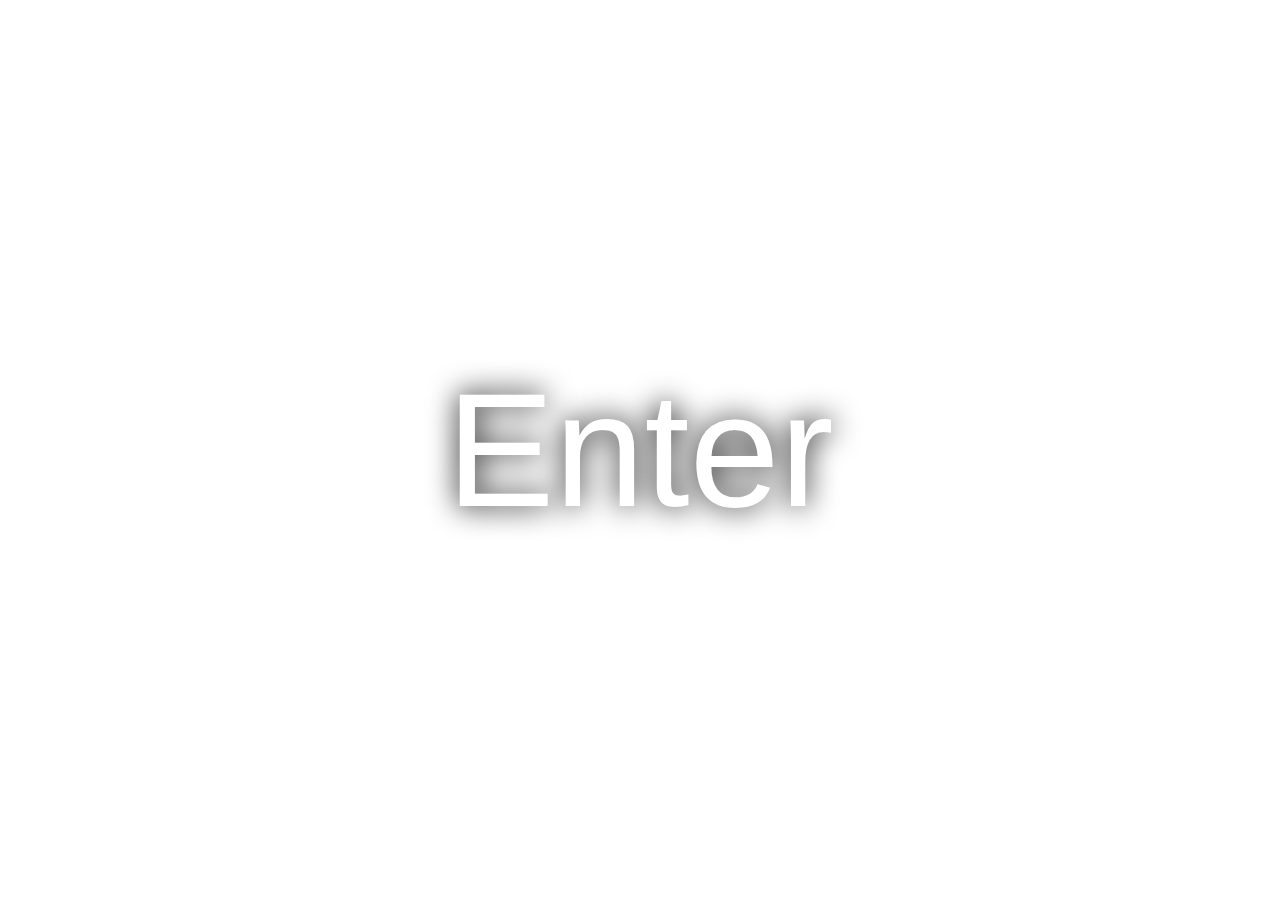
==== index.html @ 658b4003 "Initial commit" ====
<!DOCTYPE html>
<html lang="en">
  <head>
    <link rel="stylesheet" href="Current/style.css">
    <title>Palumbo Map</title>
  </head>
  <body id="schoolPalumbo">
    
    <div id = "openn" class="mouse_move">
       <div id="ff" class="label"><span id="first"><h1><a>1st Floor</a></h1>(Work In Progress)</span></div>
      <div id="sf" class="label"><span id="second"><h1><a href="floor2.html">2nd Floor</a></h1>(Minor Construction)</span></div>
      <div id="tf" class="label"><span id="third"><h1><a href="floor3.html">3rd Floor</a></h1>(Minor Construction)</span></div>
      <div id ="fourthf" class="label"><span id="fourth"><h1><a href="floor4.html">4th Floor<br></a></h1>(Minor Construction)</span></div>
      <div id="fifthf" class="label"><span id="fifth"><h1><a href="floor5.html">5th Floor</a></h1></span></div>

      <div id="aboutUs" class="label"><span id="about"><h1><a href="Current/about.html">Meet the Team!</a></h1></span></div>

      <img id="stairs" src="Current/GP.jpeg" class="mouse" value="7"/>
      <div id = "fronts" class = "front" onclick = "enter()">Enter</div>
    </div>


    <script type="text/javascript">
      document.addEventListener("mousemove", parallax);
      function parallax(event) {
        this.querySelectorAll(".mouse").forEach((shift) => {
          const position = shift.getAttribute("value");
          const x = (window.innerWidth - event.pageX * position) / 90;
          const y = (window.innerHeight - event.pageY * position) / 90;
  
          shift.style.transform = `translateX(${x}px) translateY(${y}px)`;
        });
      }
      

    </script>
    <script src="Current/index.js"></script>
  </body>
</html>
---- Current/style.css ----
* {
     margin: 0;
     padding: 0;
     box-sizing: border-box;
     font-family: sans-serif;
 }

 body {
     background-color: white;
     background-image: url("palumbo.jpeg");
     background-size: cover;
     background-position: center;
     background-repeat: no-repeat;
 }

 .mouse_move {
     position: relative;
     width: 100%;
     height: 100vh;
     font-size: 3vh;
     overflow: hidden;
     display: flex;
     justify-content: center;
     align-items: center;
 }

 .mouse_move h2 {
     position: absolute;
     font-size: 100px;
     color: white;
 }

 .mouse_move img {
     position: absolute;
 }

 #stairs {
     width: 120vw;
     height: 120vh;
     height: auto;
     z-index: -1;
 }

 span {
     white-space: nowrap;
 }

 .label {
     position: absolute;
     width: 200vw;
     color: white;
     transition-duration: 1s;
     white-space: nowrap;
 }

 #ff {
     top: 70vh;
     left: 0px;
 }

 #first,
 #second,
 #third,
 #fourth,
 #fifth,
 #construction {
     width: 100vw;
     display: inline-block;
     text-align: center;
     z-index: 2;
     text-shadow: 5px 5px 5px black;
 }


 #sf {
     top: 55vh;
     left: 0vw;
 }

 #tf {
     top: 40vh;
     left: 0vw;
 }

 #fourthf {
     top: 25vh;
     left: 0vw;
 }

 a {
     text-decoration: none;
     color: white;
     transition-duration: 0.5s;
     text-shadow: 5px 5px 10px black;
 }

 a:hover {
     text-decoration: underline;
     color: #00ccff;
     transition-duration: 0.5s;
 }

 #fourthf:hover {
     transition-duration: 1s;
 }

 #fifthf {
     top: 10vh;
     left: 0vw;
 }

 #fifthf:hover {
     transition-duration: 1s;
 }

 #aboutUs {
     font-size: (2vh+2vw);
     position: absolute;
     top: 90vh;
     width: 100vw;
     text-align: right;
 }

 #test {
     size: 40;
     position: absolute;
 }

 body {
     overflow: hidden;
 }

 img {
     position: absolute;
 }

 .front {
     z-index: 6;
     width: 100vw;
     height: 100vh;
     background-color: white;
     background-image: url("palumbo.jpeg");
     background-size: contain;
     background-position: center;
     background-repeat: no-repeat;
     line-height: 100vh;
     text-align: center;
     color: white;
     text-shadow: 0px 0px 30px #000000;
     font-size: 6em;
     -webkit-user-select: none;
     /* Safari */
     -moz-user-select: none;
     /* Firefox */
     -ms-user-select: none;
     /* IE10+/Edge */
     user-select: none;
     /* Standard */
 }

 #test {
     position: absolute;
     width: 100vw;
 }

 #logo {
     z-index: 4;
     height: 30vh;
     top: 5vh;
     left: 5vw;
 }

 #logo1 {
     position: absolute;
     z-index: 4;
     height: 30vh;
     top: 5vh;
     right: 5vw;
 }

 #board {
     position: absolute;
     height: 100vh;
     width: 100vw;
     background-color: darkcyan;
     z-index: 3;
 }

 #openn {
     z-index: 50;
 }
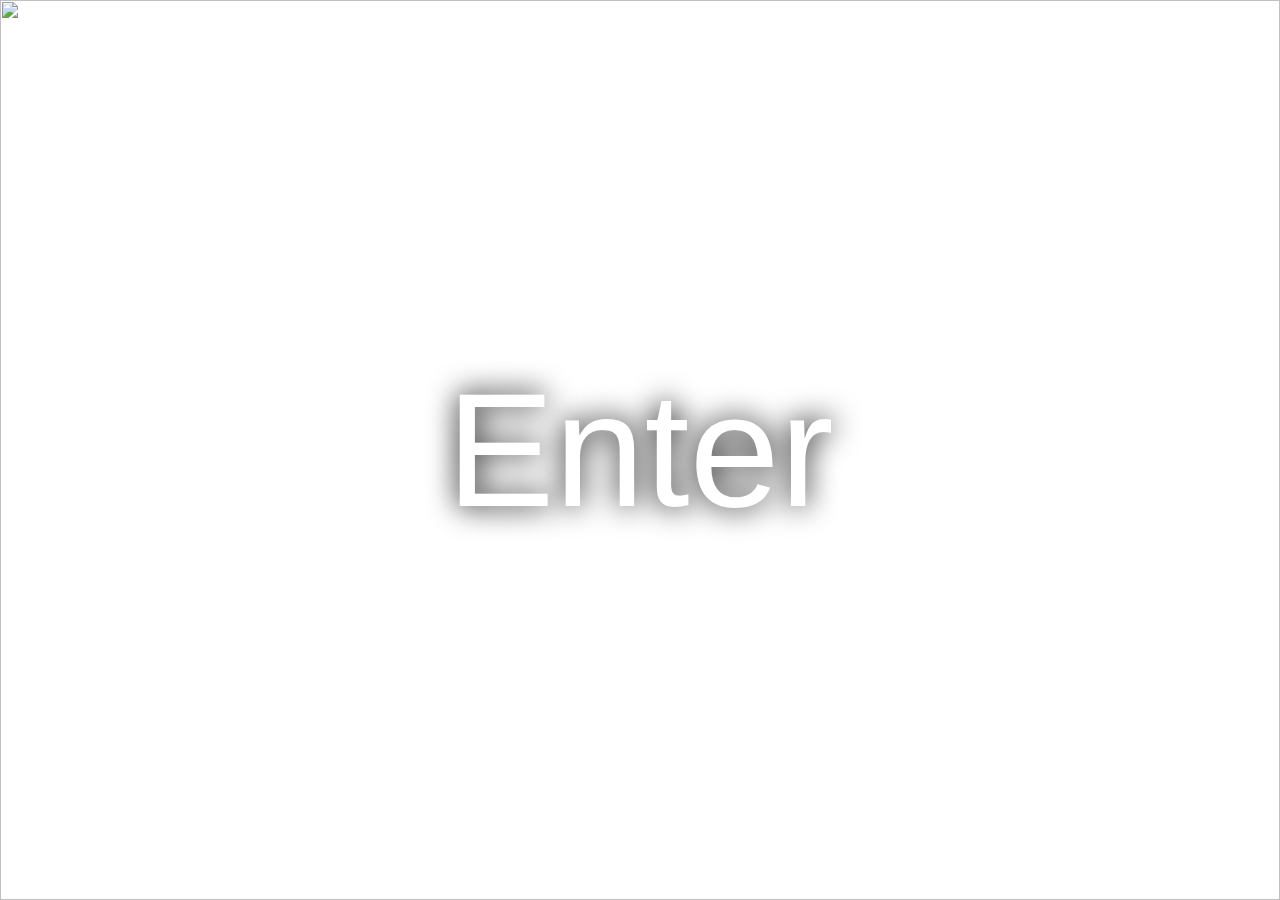
==== commit 6140d0cc: "Last updated June 6, 2022, committed for github to coincide with replit webview. Added speedpaint in" ====
--- a/index.html
+++ b/index.html
@@ -1,39 +1,48 @@
 <!DOCTYPE html>
 <html lang="en">
-  <head>
+
+<head>
     <link rel="stylesheet" href="Current/style.css">
     <title>Palumbo Map</title>
-  </head>
-  <body id="schoolPalumbo">
-    
-    <div id = "openn" class="mouse_move">
-       <div id="ff" class="label"><span id="first"><h1><a>1st Floor</a></h1>(Work In Progress)</span></div>
-      <div id="sf" class="label"><span id="second"><h1><a href="floor2.html">2nd Floor</a></h1>(Minor Construction)</span></div>
-      <div id="tf" class="label"><span id="third"><h1><a href="floor3.html">3rd Floor</a></h1>(Minor Construction)</span></div>
-      <div id ="fourthf" class="label"><span id="fourth"><h1><a href="floor4.html">4th Floor<br></a></h1>(Minor Construction)</span></div>
-      <div id="fifthf" class="label"><span id="fifth"><h1><a href="floor5.html">5th Floor</a></h1></span></div>
+</head>
 
-      <div id="aboutUs" class="label"><span id="about"><h1><a href="Current/about.html">Meet the Team!</a></h1></span></div>
+<body id="schoolPalumbo">
+    <div id="openn" class="mouse_move">
+        <div id="ff" class="label"><span id="first">
+                <h1><a href="floor1.html">1st Floor</a></h1>
+            </span></div>
+        <div id="sf" class="label"><span id="second">
+                <h1><a href="floor2.html">2nd Floor</a></h1>
+            </span></div>
+        <div id="tf" class="label"><span id="third">
+                <h1><a href="floor3.html">3rd Floor</a></h1>
+            </span></div>
+        <div id="fourthf" class="label"><span id="fourth">
+                <h1><a href="floor4.html">4th Floor<br></a></h1>
+            </span></div>
+        <div id="fifthf" class="label"><span id="fifth">
+                <h1><a href="floor5.html">5th Floor</a></h1>
+            </span></div>
+        <div id="aboutUs" class="label"><span id="about">
+                <h1><a href="Current/about.html">Meet the Team!</a></h1>
+            </span></div>
+        <img id="stairs" src="Current/GPStairsDrawing.jpeg" class="mouse" value="7" />
+        <div id="fronts" class="front" onclick="enter()">Enter</div>
+    </div>
+  <div id="gif"><img id="giff" src="Current/gif.gif" onclick="enter()"></div>
+    <script type="text/javascript">
+        document.addEventListener("mousemove", parallax);
 
-      <img id="stairs" src="Current/GP.jpeg" class="mouse" value="7"/>
-      <div id = "fronts" class = "front" onclick = "enter()">Enter</div>
-    </div>
-
-
-    <script type="text/javascript">
-      document.addEventListener("mousemove", parallax);
-      function parallax(event) {
-        this.querySelectorAll(".mouse").forEach((shift) => {
-          const position = shift.getAttribute("value");
-          const x = (window.innerWidth - event.pageX * position) / 90;
-          const y = (window.innerHeight - event.pageY * position) / 90;
-  
-          shift.style.transform = `translateX(${x}px) translateY(${y}px)`;
-        });
-      }
-      
-
+        function parallax(event) {
+            this.querySelectorAll(".mouse").forEach((shift) => {
+                const position = shift.getAttribute("value");
+                const x = (window.innerWidth - event.pageX * position) / 90;
+                const y = (window.innerHeight - event.pageY * position) / 90;
+                shift.style.transform = `translateX(${x}px) translateY(${y}px)`;
+            });
+        }
     </script>
     <script src="Current/index.js"></script>
-  </body>
+</body>
+
 </html>--- a/Current/style.css
+++ b/Current/style.css
@@ -71,7 +71,6 @@
      text-shadow: 5px 5px 5px black;
  }
 
-
  #sf {
      top: 55vh;
      left: 0vw;
@@ -140,7 +139,7 @@
      height: 100vh;
      background-color: white;
      background-image: url("palumbo.jpeg");
-     background-size: contain;
+     background-size: cover;
      background-position: center;
      background-repeat: no-repeat;
      line-height: 100vh;
@@ -188,4 +187,33 @@
 
  #openn {
      z-index: 50;
- }+ }
+
+#gif {
+  position: absolute;
+  z-index: 10;
+  left: 0;
+  top: 0;
+  background-color: red;
+  -webkit-user-select: none;
+   /* Safari */
+   -moz-user-select: none;
+   /* Firefox */
+   -ms-user-select: none;
+   /* IE10+/Edge */
+   user-select: none;
+   /* Standard */
+}
+#giff {
+  width: 100vw;
+  height: 100vh;
+  object-fit: cover;
+  -webkit-user-select: none;
+   /* Safari */
+   -moz-user-select: none;
+   /* Firefox */
+   -ms-user-select: none;
+   /* IE10+/Edge */
+   user-select: none;
+   /* Standard */
+}